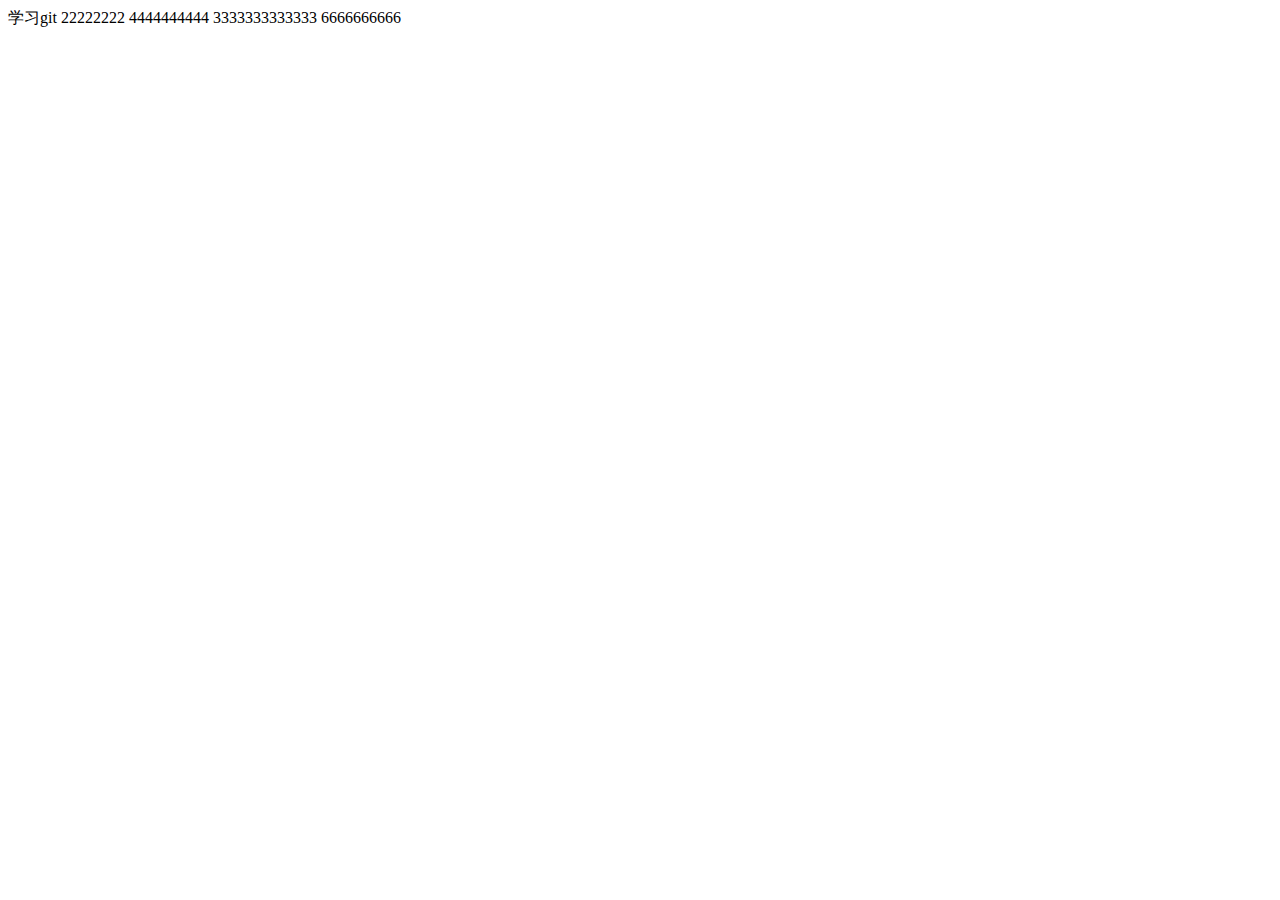
==== lianxi.html @ da426869 "添加b.html文件" ====
<!DOCTYPE html>
<html lang="en">
<head>
    <meta charset="UTF-8">
    <title>git xuexi</title>
</head>
<body>
    <div>
        学习git
        22222222
        4444444444
        3333333333333
        6666666666
    </div>
</body>
</html>
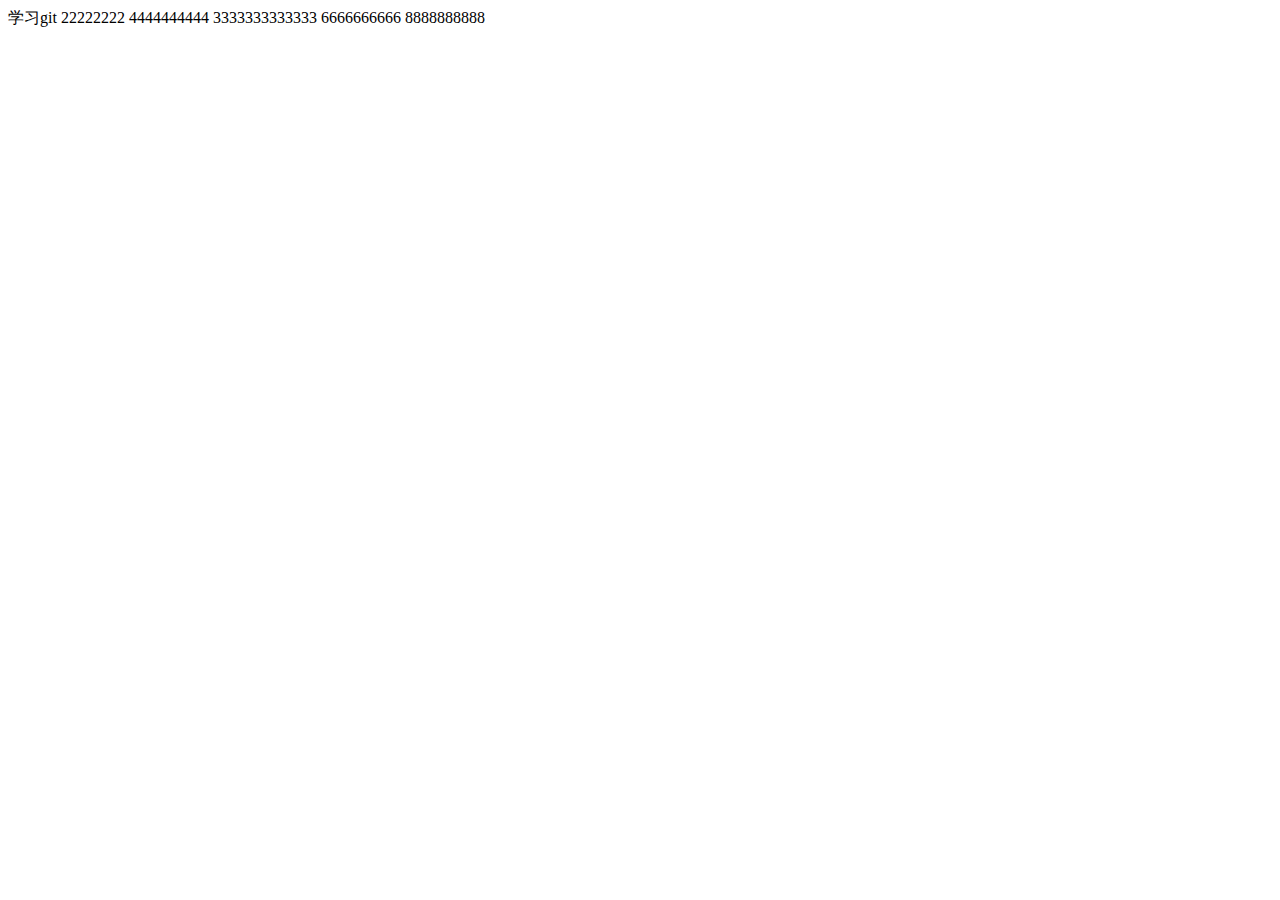
==== commit c706dac8: "dev分支上增加内容8888888" ====
--- a/lianxi.html
+++ b/lianxi.html
@@ -11,6 +11,7 @@
         4444444444
         3333333333333
         6666666666
+        8888888888
     </div>
 </body>
 </html>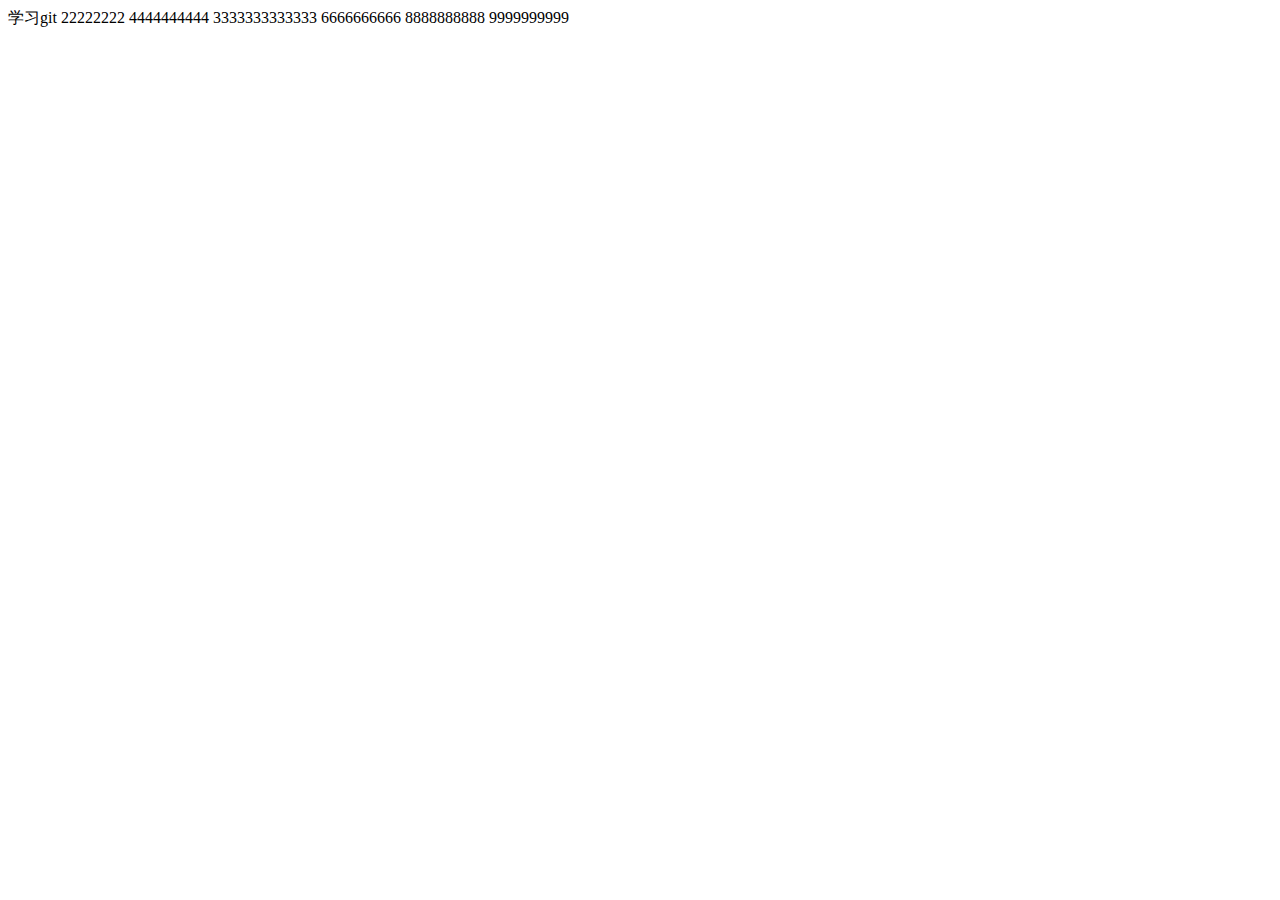
==== commit b6914e07: "添加99999" ====
--- a/lianxi.html
+++ b/lianxi.html
@@ -12,6 +12,7 @@
         3333333333333
         6666666666
         8888888888
+        9999999999
     </div>
 </body>
 </html>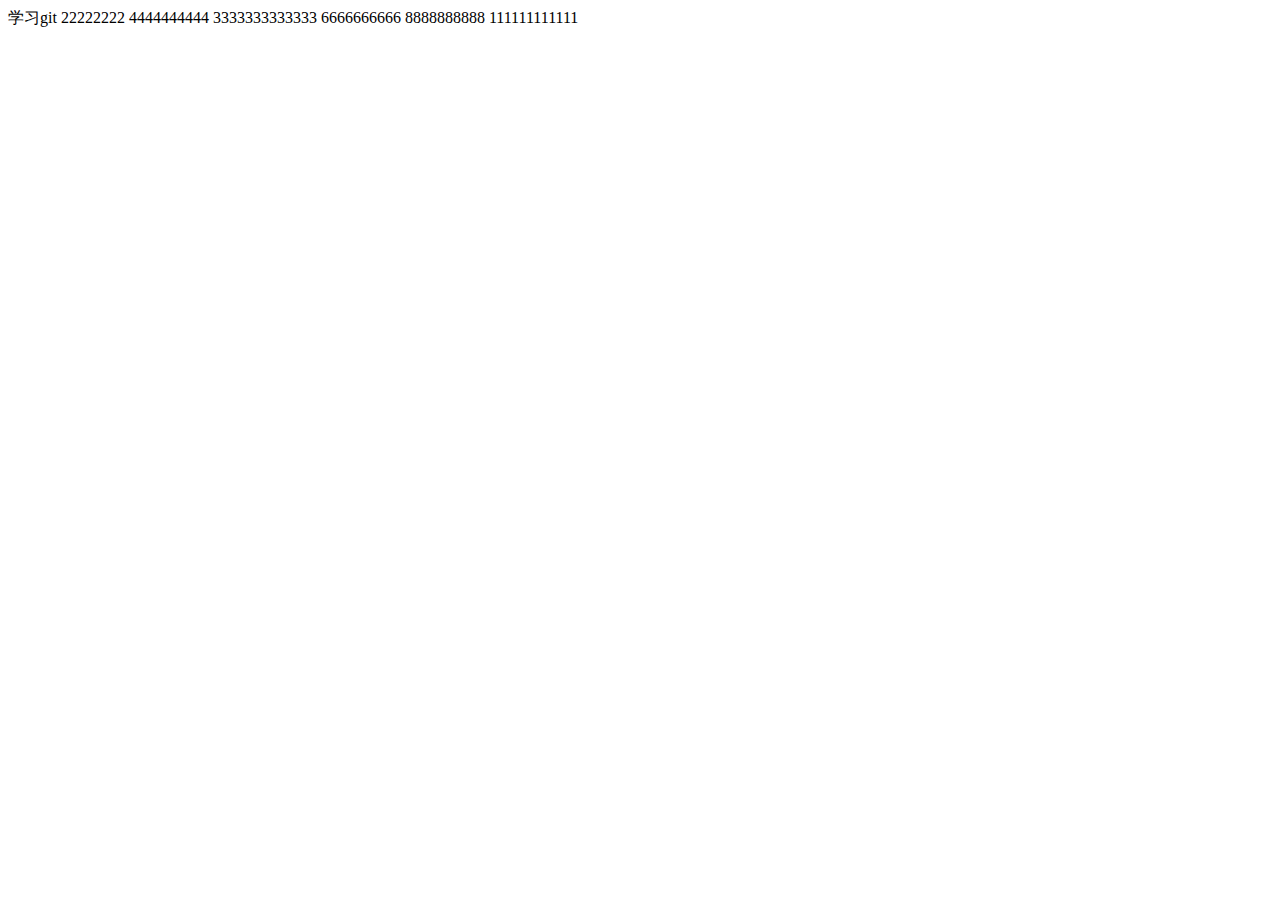
==== commit 14bf6fea: "在master上添加了111111" ====
--- a/lianxi.html
+++ b/lianxi.html
@@ -12,7 +12,7 @@
         3333333333333
         6666666666
         8888888888
-        9999999999
+        111111111111
     </div>
 </body>
 </html>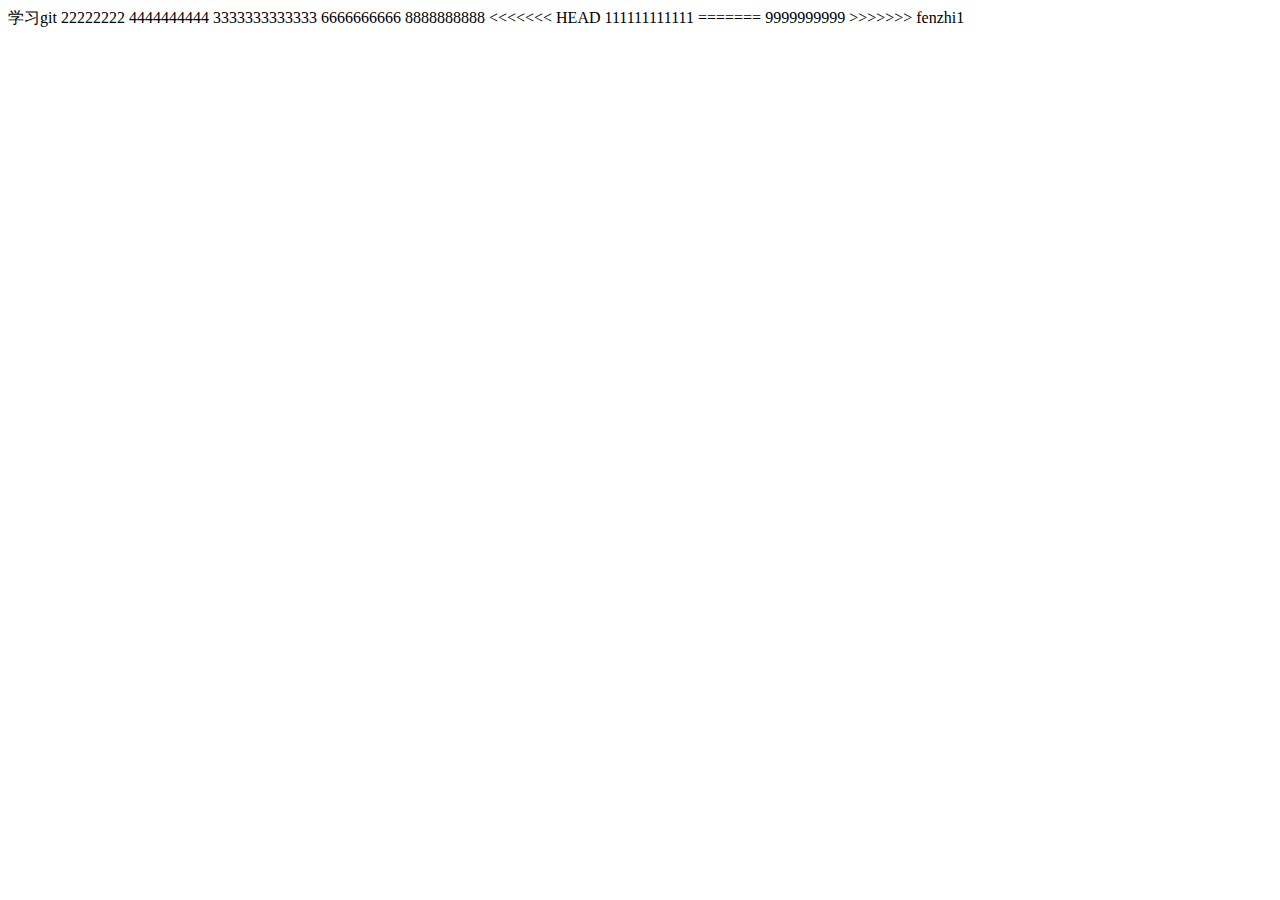
==== commit 1548bbff: "conflict fixed" ====
--- a/lianxi.html
+++ b/lianxi.html
@@ -12,7 +12,11 @@
         3333333333333
         6666666666
         8888888888
+<<<<<<< HEAD
         111111111111
+=======
+        9999999999
+>>>>>>> fenzhi1
     </div>
 </body>
 </html>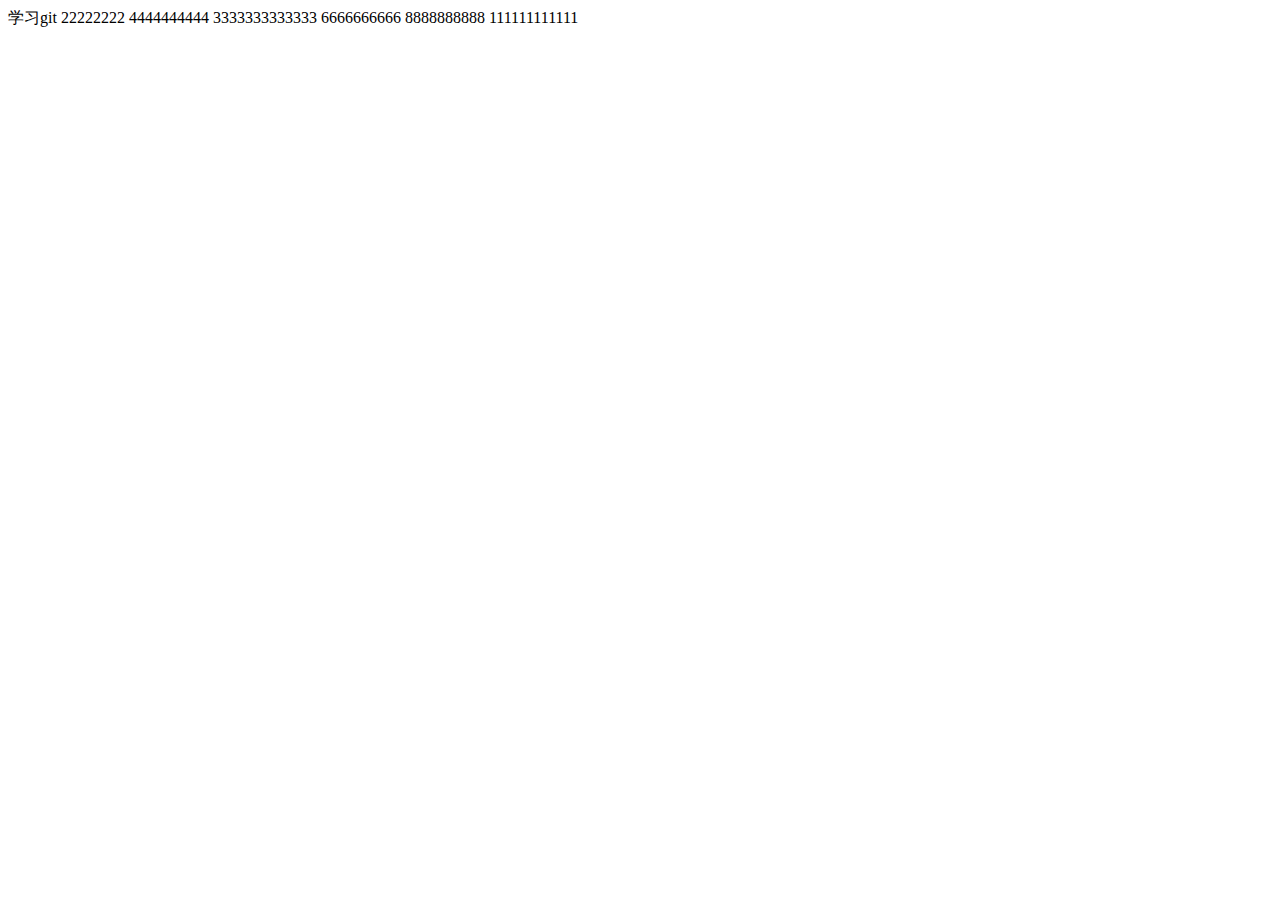
==== commit 458073dd: "conflict fixed" ====
--- a/lianxi.html
+++ b/lianxi.html
@@ -12,11 +12,8 @@
         3333333333333
         6666666666
         8888888888
-<<<<<<< HEAD
         111111111111
-=======
-        9999999999
->>>>>>> fenzhi1
+
     </div>
 </body>
 </html>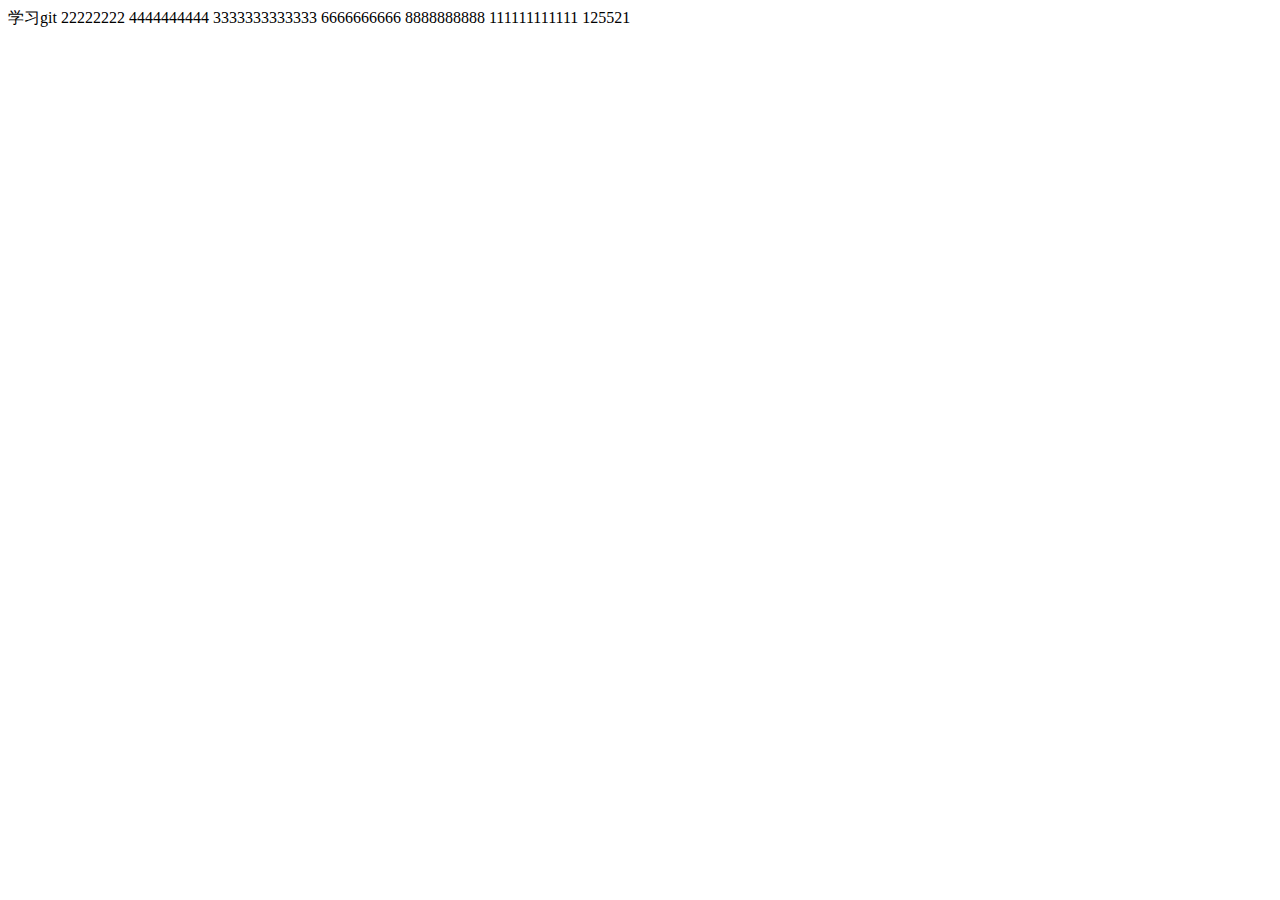
==== commit 3c546e03: "add merge" ====
--- a/lianxi.html
+++ b/lianxi.html
@@ -13,7 +13,7 @@
         6666666666
         8888888888
         111111111111
-
+        125521
     </div>
 </body>
 </html>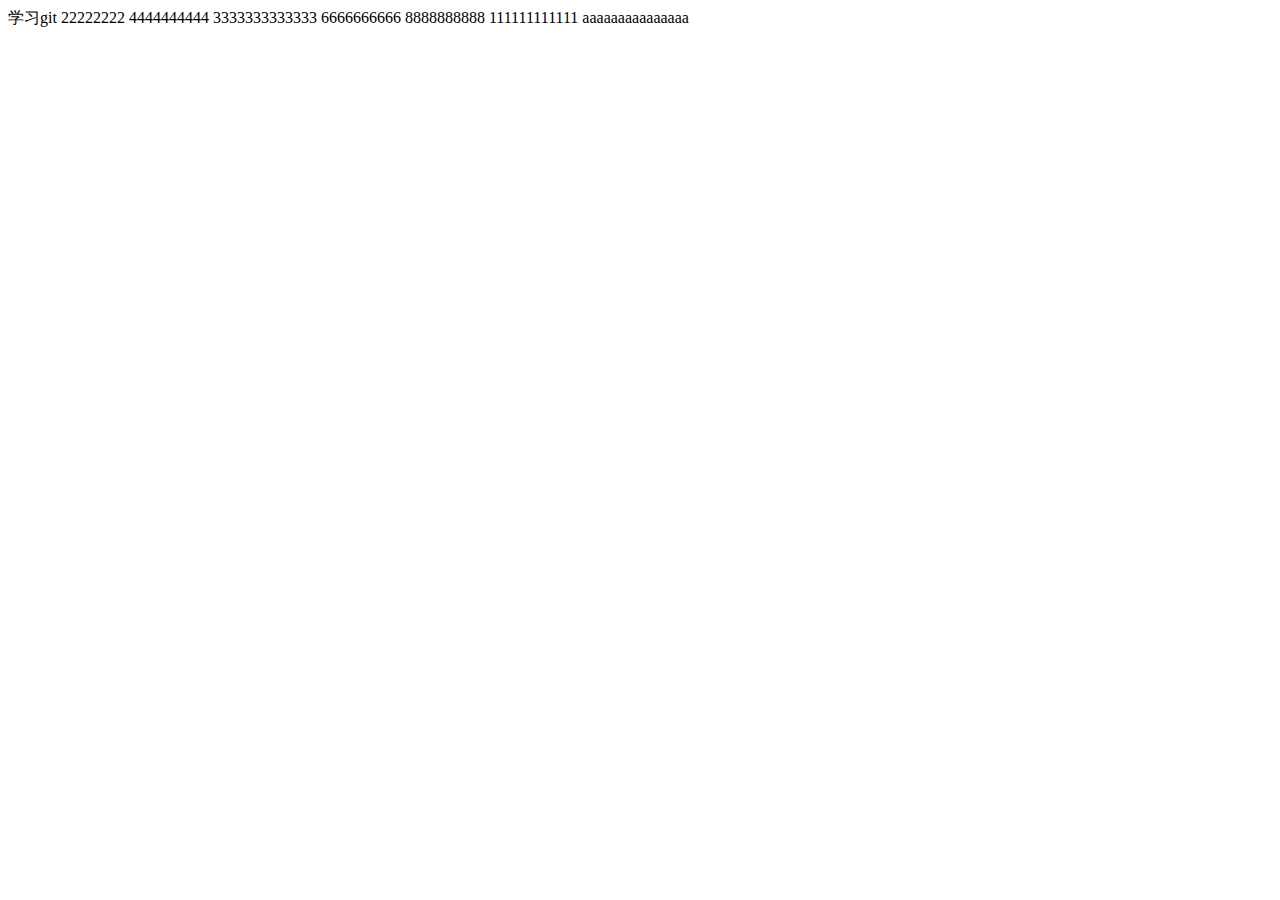
==== commit 6d0d223e: "fix bug 404" ====
--- a/lianxi.html
+++ b/lianxi.html
@@ -13,7 +13,7 @@
         6666666666
         8888888888
         111111111111
-        125521
+        aaaaaaaaaaaaaaa
     </div>
 </body>
 </html>